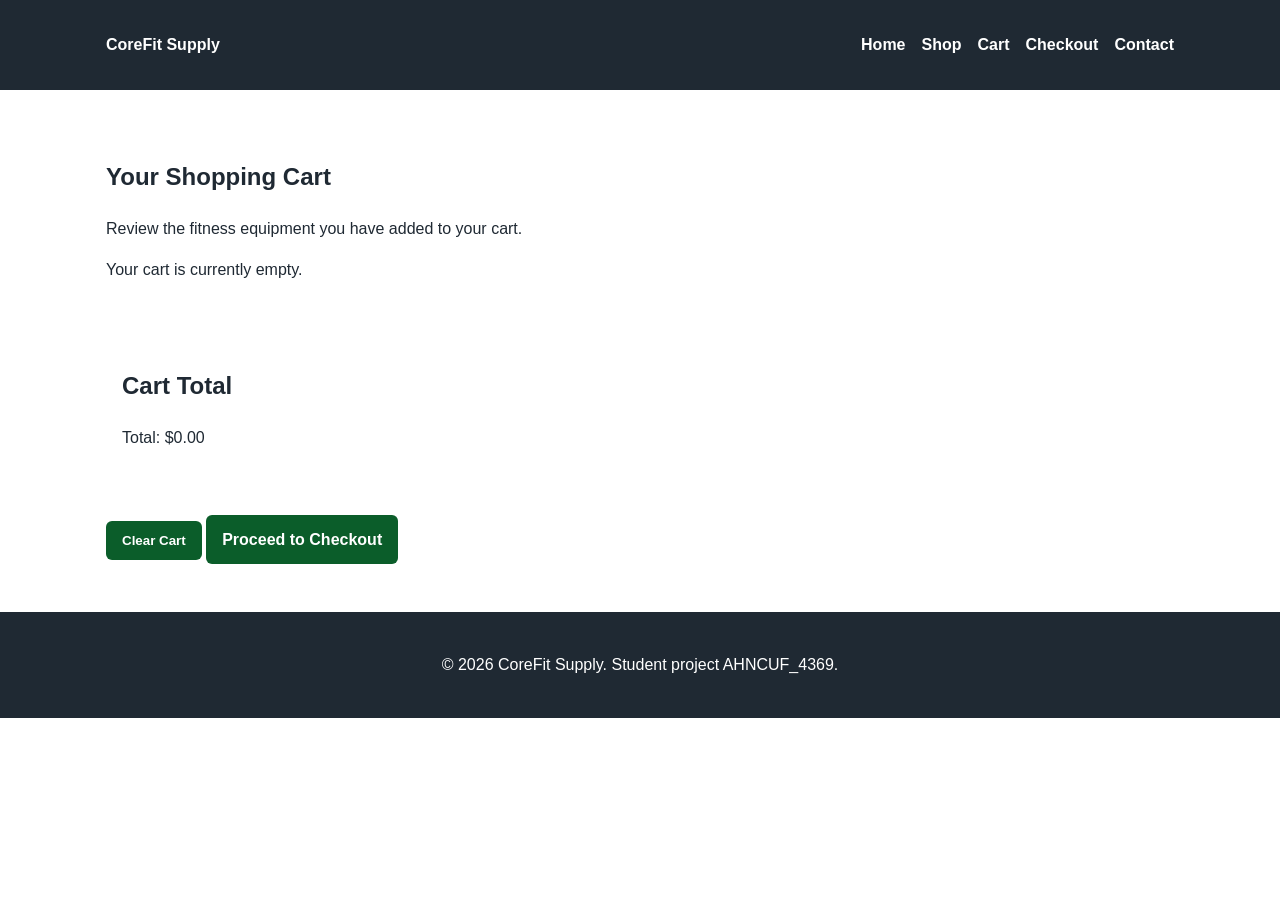
==== Cart.html @ 73ba790e "Add files via upload" ====
<!DOCTYPE html>
<!-- Name: Ahnayha Cuffee | Date: August 29, 2026 -->

<html lang="en">

<head>
    <meta charset="UTF-8">

    <meta name="viewport" content="width=device-width, initial-scale=1.0">

    <title>CoreFit Supply | Cart</title>

    <link rel="stylesheet" href="CoreFit Supply.css">
</head>

<body>

    <header>
        <nav>

            <a class="logo" href="index.html">
                CoreFit Supply
            </a>

            <ul>
                <li><a href="index.html">Home</a></li>
                <li><a href="shop.html">Shop</a></li>
                <li><a href="cart.html">Cart</a></li>
                <li><a href="checkout.html">Checkout</a></li>
                <li><a href="contact.html">Contact</a></li>
            </ul>

        </nav>
    </header>


    <main>

        <section class="cart-section">

            <h1>Your Shopping Cart</h1>

            <p>
                Review the fitness equipment you have added to your cart.
            </p>


            <!-- JavaScript will display cart items here -->
            <div id="cart-list">

                <p>Your cart is currently empty.</p>

            </div>


            <section class="cart-summary">

                <h2>Cart Total</h2>

                <p>
                    Total:
                    <span id="cart-total">$0.00</span>
                </p>

            </section>


            <div class="cart-buttons">

                <!-- Clear the entire cart -->
                <button
                    id="clear-cart"
                    class="button"
                >
                    Clear Cart
                </button>


                <!-- Go to Checkout -->
                <a
                    href="checkout.html"
                    class="button"
                >
                    Proceed to Checkout
                </a>

            </div>

        </section>

    </main>


    <footer>

        <p>
            &copy; 2026 CoreFit Supply.
            Student project AHNCUF_4369.
        </p>

    </footer>


    <!-- Link to JavaScript -->
    <script src="CoreFit Supply.js"></script>

</body>

</html>
---- CoreFit Supply.css ----
/* CoreFit Supply Part 2 */

:root {
    --dark: #1F2933;
    --green: #0B5D2A;
    --accent: #16803C;
    --light: #F4F6F8;
    --white: #FFFFFF;
}

* {
    box-sizing: border-box;
}

body {
    margin: 0;
    font-family: Arial, sans-serif;
    color: var(--dark);
    line-height: 1.6;
}

header,
footer {
    background: var(--dark);
    color: var(--white);
}

nav {
    max-width: 1100px;
    margin: auto;
    padding: 1rem;

    display: flex;
    justify-content: space-between;
    align-items: center;

    gap: 1rem;
}

.logo,
nav a {
    color: var(--white);
    text-decoration: none;
    font-weight: bold;
}

nav ul {
    display: flex;
    gap: 1rem;

    list-style: none;
    padding: 0;
}

main,
section {
    max-width: 1100px;
    margin: auto;
}

.hero {
    text-align: center;
    background: var(--light);
    padding: 5rem 1rem;
}

section {
    padding: 3rem 1rem;
}

.button {
    display: inline-block;

    background: var(--green);
    color: var(--white);

    padding: 0.75rem 1rem;

    border: 0;
    border-radius: 6px;

    text-decoration: none;
    font-weight: bold;

    cursor: pointer;
}

.button:hover {
    background: var(--accent);
}

.grid {
    display: grid;

    grid-template-columns:
        repeat(3, 1fr);

    gap: 1rem;
}

.grid article {
    border: 1px solid #ddd;

    border-radius: 10px;

    padding: 1rem;
}

.placeholder {
    min-height: 150px;

    display: grid;
    place-items: center;

    background: var(--light);

    color: var(--green);

    font-weight: bold;
    text-align: center;

    padding: 1rem;
}

.large {
    min-height: 300px;
}

.price {
    font-weight: bold;

    color: var(--green);

    font-size: 1.2rem;
}

.detail {
    display: grid;

    grid-template-columns:
        1fr 1fr;

    gap: 2rem;
}

form {
    display: grid;

    gap: 1rem;

    max-width: 700px;
}

fieldset {
    display: grid;

    gap: 0.8rem;

    padding: 1rem;
}

label {
    display: grid;

    gap: 0.3rem;

    font-weight: bold;
}

input,
textarea {
    padding: 0.65rem;

    font: inherit;

    border: 1px solid #777;

    border-radius: 5px;
}

.empty {
    background: var(--light);

    padding: 2rem;

    border-radius: 8px;
}

footer {
    text-align: center;

    padding: 1.5rem;
}

/* Accessibility focus */

a:focus-visible,
button:focus-visible,
input:focus-visible,
textarea:focus-visible {
    outline: 3px solid var(--accent);

    outline-offset: 3px;
}

/* Tablet */

@media (max-width: 800px) {

    nav {
        flex-direction: column;

        align-items: flex-start;
    }

    .grid,
    .detail {
        grid-template-columns: 1fr;
    }

}

/* Mobile */

@media (max-width: 600px) {

    nav ul {
        flex-direction: column;

        gap: 0.5rem;
    }

    .button {
        width: 100%;

        text-align: center;
    }

}
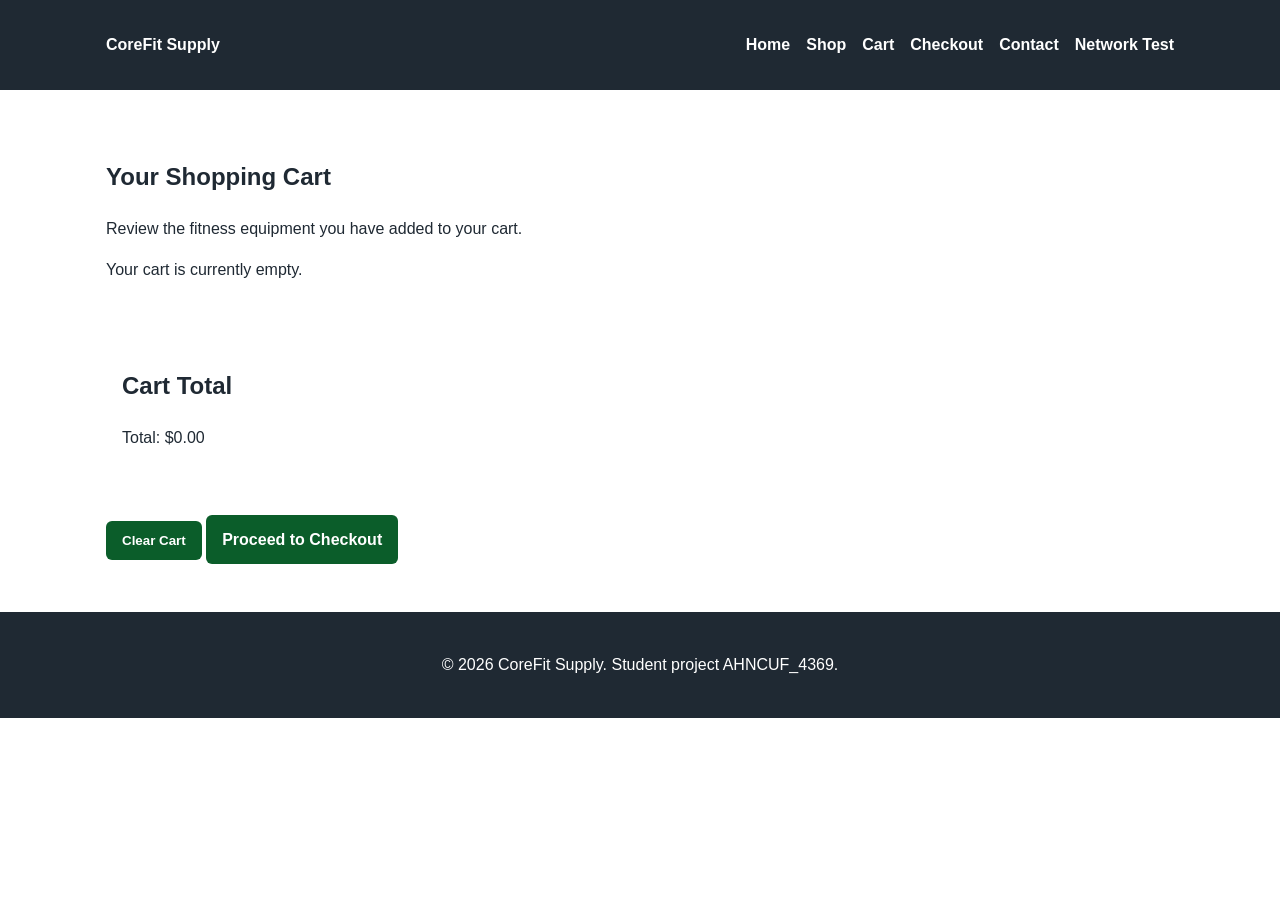
==== commit 14c1ae5c: "Add files via upload" ====
--- a/Cart.html
+++ b/Cart.html
@@ -28,6 +28,7 @@
                 <li><a href="cart.html">Cart</a></li>
                 <li><a href="checkout.html">Checkout</a></li>
                 <li><a href="contact.html">Contact</a></li>
+                <li><a href="network.html">Network Test</a></li>
             </ul>
 
         </nav>
--- a/CoreFit Supply.css
+++ b/CoreFit Supply.css
@@ -237,3 +237,10 @@
     }
 
 }
+
+.product-image {
+    width: 100%;
+    height: 200px;
+    object-fit: cover;
+    display: block;
+}
